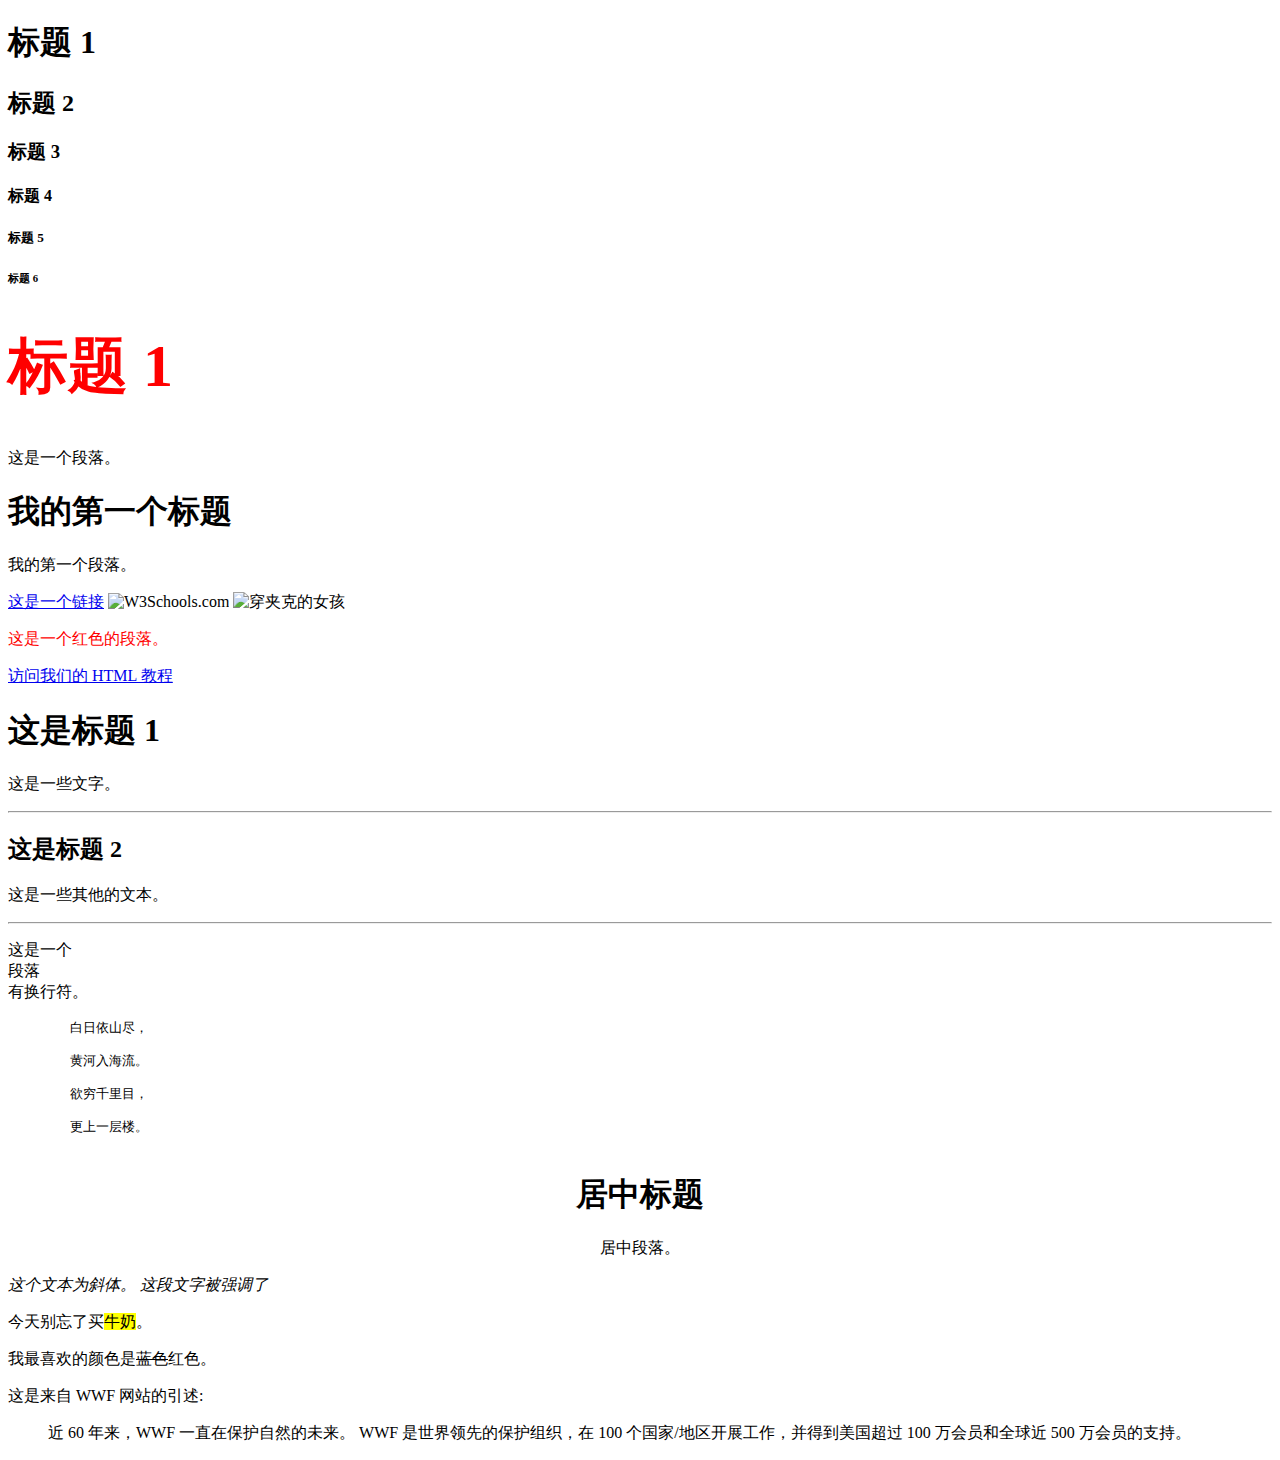
==== index.html @ ba7c98c2 "update: other" ====
<!DOCTYPE html>
<html lang="en-US">

<head>
    <title>CcHomePro</title>

</head>

<body>
    <h1>标题 1</h1>
    <h2>标题 2</h2>
    <h3>标题 3</h3>
    <h4>标题 4</h4>
    <h5>标题 5</h5>
    <h6>标题 6</h6>
    <h1 style="font-size:60px;color:red">标题 1</h1>
    <p title="我是一个工具提示">这是一个段落。</p>
    <h1>我的第一个标题</h1>
    <p>我的第一个段落。</p>
    <a href="https://www.w3ccoo.com">这是一个链接</a>
    <img src="https://cc360428.github.io/assets/img/favicons/all.png" alt="W3Schools.com" width="104" height="142">
    <img src="img_typo.jpg" alt="穿夹克的女孩">
    <p style="color:red;">这是一个红色的段落。</p>
    <a href=https://www.w3ccoo.com/html />访问我们的 HTML 教程</a>
    <h1>这是标题 1</h1>
    <p>这是一些文字。</p>
    <hr>
    <h2>这是标题 2</h2>
    <p>这是一些其他的文本。</p>
    <hr>
    <p>这是一个<br>段落<br>有换行符。</p>
    <pre>
        白日依山尽，
      
        黄河入海流。
      
        欲穷千里目，
      
        更上一层楼。
      </pre>

    <h1 style="text-align:center;">居中标题</h1>
    <p style="text-align:center;">居中段落。</p>
    <i>这个文本为斜体。</i>
    <em>这段文字被强调了</em>
    <p>今天别忘了买<mark>牛奶</mark>。</p>
    <p>我最喜欢的颜色是<del>蓝色</del>红色。</p>
    <p>这是来自 WWF 网站的引述:</p>
    <blockquote cite="http://www.worldwildlife.org/who/index.html">
        近 60 年来，WWF 一直在保护自然的未来。 WWF 是世界领先的保护组织，在 100 个国家/地区开展工作，并得到美国超过 100 万会员和全球近 500 万会员的支持。
    </blockquote>

</body>

</html>
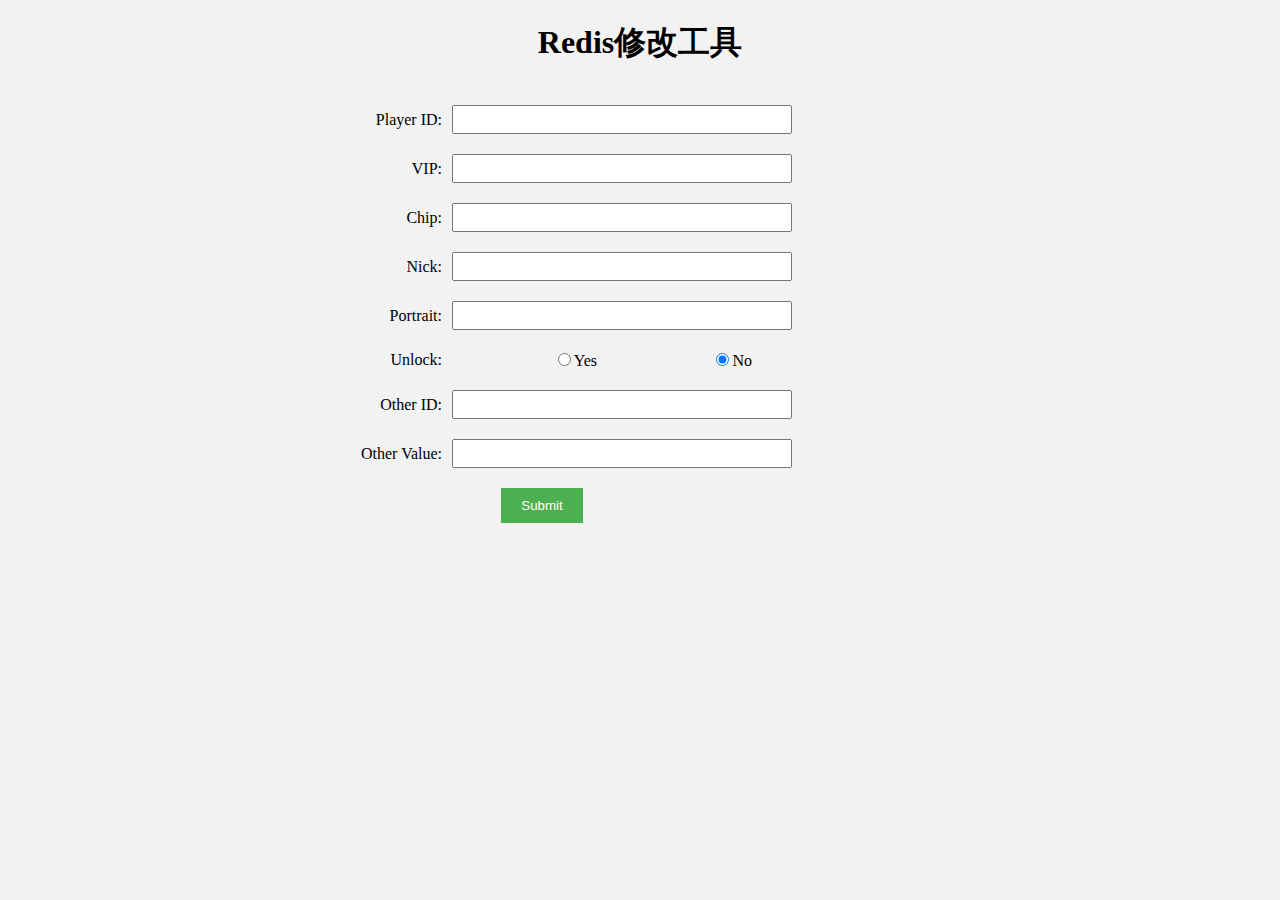
==== commit 3d78d8f5: "update" ====
--- a/index.html
+++ b/index.html
@@ -1,55 +1,62 @@
 <!DOCTYPE html>
-<html lang="en-US">
+<html>
 
 <head>
-    <title>CcHomePro</title>
-
+    <title>Redis修改工具</title>
+    <link rel="stylesheet" href="index.css">
 </head>
 
 <body>
-    <h1>标题 1</h1>
-    <h2>标题 2</h2>
-    <h3>标题 3</h3>
-    <h4>标题 4</h4>
-    <h5>标题 5</h5>
-    <h6>标题 6</h6>
-    <h1 style="font-size:60px;color:red">标题 1</h1>
-    <p title="我是一个工具提示">这是一个段落。</p>
-    <h1>我的第一个标题</h1>
-    <p>我的第一个段落。</p>
-    <a href="https://www.w3ccoo.com">这是一个链接</a>
-    <img src="https://cc360428.github.io/assets/img/favicons/all.png" alt="W3Schools.com" width="104" height="142">
-    <img src="img_typo.jpg" alt="穿夹克的女孩">
-    <p style="color:red;">这是一个红色的段落。</p>
-    <a href=https://www.w3ccoo.com/html />访问我们的 HTML 教程</a>
-    <h1>这是标题 1</h1>
-    <p>这是一些文字。</p>
-    <hr>
-    <h2>这是标题 2</h2>
-    <p>这是一些其他的文本。</p>
-    <hr>
-    <p>这是一个<br>段落<br>有换行符。</p>
-    <pre>
-        白日依山尽，
-      
-        黄河入海流。
-      
-        欲穷千里目，
-      
-        更上一层楼。
-      </pre>
+    <h1>Redis修改工具</h1>
 
-    <h1 style="text-align:center;">居中标题</h1>
-    <p style="text-align:center;">居中段落。</p>
-    <i>这个文本为斜体。</i>
-    <em>这段文字被强调了</em>
-    <p>今天别忘了买<mark>牛奶</mark>。</p>
-    <p>我最喜欢的颜色是<del>蓝色</del>红色。</p>
-    <p>这是来自 WWF 网站的引述:</p>
-    <blockquote cite="http://www.worldwildlife.org/who/index.html">
-        近 60 年来，WWF 一直在保护自然的未来。 WWF 是世界领先的保护组织，在 100 个国家/地区开展工作，并得到美国超过 100 万会员和全球近 500 万会员的支持。
-    </blockquote>
+    <form>
+        <div class="form-group">
+            <label for="player-id">Player ID:</label>
+            <input type="text" id="player-id" name="player-id" required>
+        </div>
 
+        <div class="form-group">
+            <label for="vip">VIP:</label>
+            <input type="text" id="vip" name="vip">
+        </div>
+
+        <div class="form-group">
+            <label for="chip">Chip:</label>
+            <input type="text" id="chip" name="chip">
+        </div>
+
+        <div class="form-group">
+            <label for="nick">Nick:</label>
+            <input type="text" id="nick" name="nick">
+        </div>
+
+        <div class="form-group">
+            <label for="portrait">Portrait:</label>
+            <input type="text" id="portrait" name="portrait">
+        </div>
+
+        <div class="form-group radio-group">
+            <label for="unlock">Unlock:</label>
+
+            <label class="radio-label" for="unlock-yes"> <input type="radio" id="unlock-yes" name="unlock"
+                    value="yes">Yes</label>
+
+            <label class="radio-label" for="unlock-no"> <input type="radio" id="unlock-no" name="unlock" value="no"
+                    checked>No</label>
+        </div>
+
+        <div class="form-group">
+            <label for="other-id">Other ID:</label>
+            <input type="text" id="other-id" name="other-id">
+        </div>
+
+        <div class="form-group">
+            <label for="other-value">Other Value:</label>
+            <input type="text" id="other-value" name="other-value">
+        </div>
+
+        <input type="submit" value="Submit">
+    </form>
 </body>
 
 </html>--- a/index.css
+++ b/index.css
@@ -0,0 +1,55 @@
+body {
+    text-align: center;
+    background-color: #f2f2f2; /* 淡灰色背景 */
+  }
+  
+  form {
+    margin: 40px auto;
+    width: 500px;
+    margin-right: 480px;
+  }
+  
+  label {
+    display: block;
+    margin-bottom: 10px;
+  }
+  
+  input[type="text"] {
+    width: 100%;
+    padding: 5px;
+    margin-bottom: 10px;
+  }
+  
+  input[type="submit"] {
+    background-color: #4CAF50;
+    color: white;
+    padding: 10px 20px;
+    border: none;
+    cursor: pointer;
+  }
+
+  .form-group {
+    display: flex;
+    align-items: center;
+    margin-bottom: 10px;
+  }
+
+  .form-group label {
+    margin-right: 10px;
+    width: 150px;
+    text-align: right;
+  }
+
+  .form-group input[type="text"] {
+    flex: 1;
+  }
+
+  .form-group.radio-group label {
+    margin-right: 5px;
+  }
+
+  .form-group.radio-group input[type="radio"] {
+    margin-right: 3px;
+  }
+
+  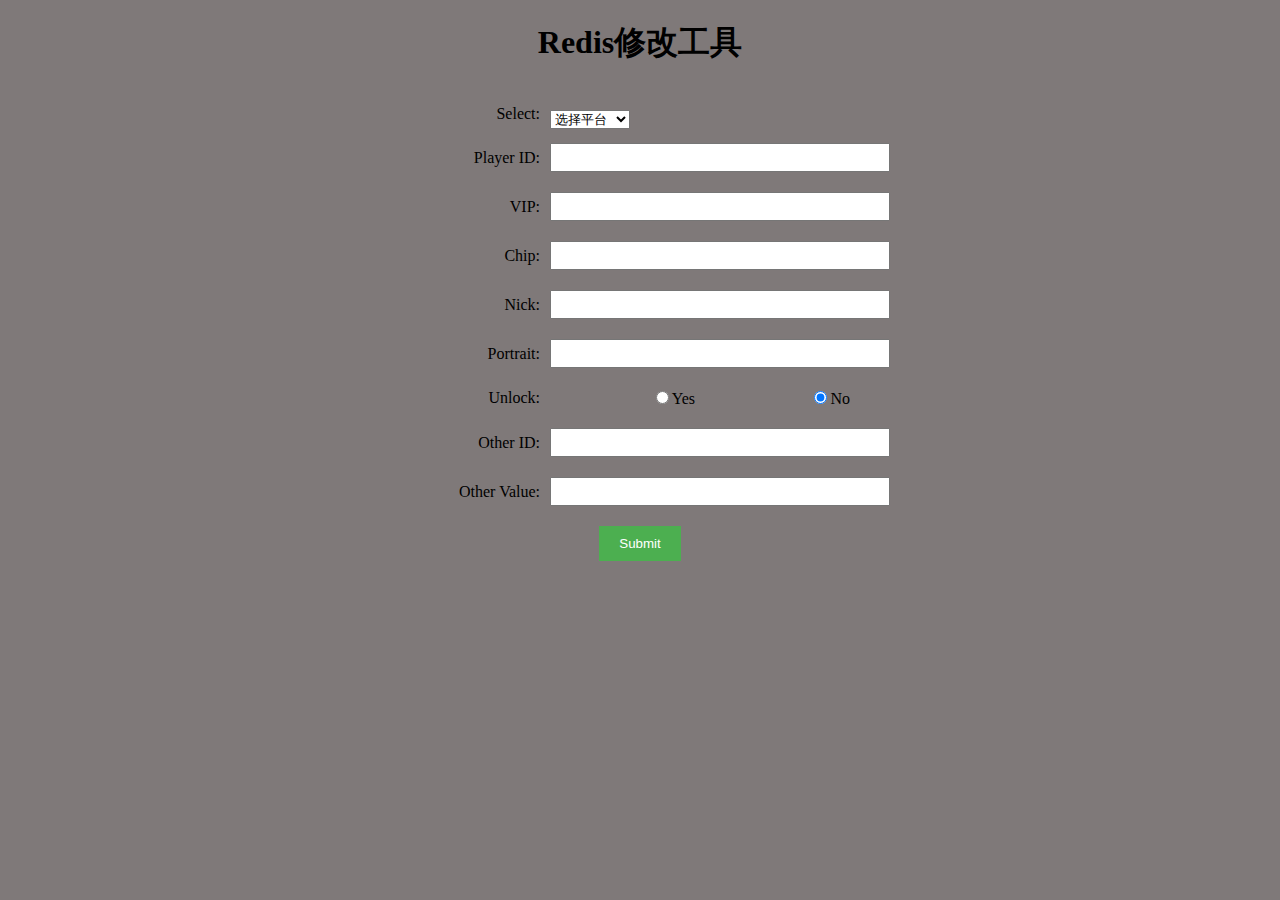
==== commit cb29be80: "Anti cheating multiple IP verification" ====
--- a/index.html
+++ b/index.html
@@ -4,25 +4,43 @@
 <head>
     <title>Redis修改工具</title>
     <link rel="stylesheet" href="index.css">
+    <script src="index.js"></script>
 </head>
+<script>
+    window.addEventListener("DOMContentLoaded", () => {
+        selectPlatform();
+    });
+</script>
 
 <body>
     <h1>Redis修改工具</h1>
 
     <form>
         <div class="form-group">
-            <label for="player-id">Player ID:</label>
-            <input type="text" id="player-id" name="player-id" required>
+            <label for="platform">Select:</label>
+
+            <select name="platformId" id="platformId" onchange="selectPlatform()">
+                <option value="default">选择平台</option>
+            </select>
+
+            <select name="envId" id="envId" style="display: none;">
+                <option value="default">环境</option>
+            </select>
+        </div>
+
+        <div class="form-group">
+            <label for="player">Player ID:</label>
+            <input type="text" id="playerId" name="playerId" required onblur="checkDigit('playerId')">
         </div>
 
         <div class="form-group">
             <label for="vip">VIP:</label>
-            <input type="text" id="vip" name="vip">
+            <input type="text" id="vip" name="vip" onblur="checkDigit('vip')">
         </div>
 
-        <div class="form-group">
+        <div class=" form-group">
             <label for="chip">Chip:</label>
-            <input type="text" id="chip" name="chip">
+            <input type="text" id="chip" name="chip" onblur="checkDigit('chip')">
         </div>
 
         <div class="form-group">
@@ -47,12 +65,12 @@
 
         <div class="form-group">
             <label for="other-id">Other ID:</label>
-            <input type="text" id="other-id" name="other-id">
+            <input type="text" id="other-id" name="other-id" onblur="checkDigit('otherId')">
         </div>
 
         <div class="form-group">
-            <label for="other-value">Other Value:</label>
-            <input type="text" id="other-value" name="other-value">
+            <label for="otherValue">Other Value:</label>
+            <input type="text" id="otherValue" name="otherValue" onblur="checkDigit('otherValue')">
         </div>
 
         <input type="submit" value="Submit">
--- a/index.css
+++ b/index.css
@@ -1,12 +1,11 @@
 body {
     text-align: center;
-    background-color: #f2f2f2; /* 淡灰色背景 */
+    background-color: #7f7979; /* 淡灰色背景 */
   }
   
   form {
     margin: 40px auto;
     width: 500px;
-    margin-right: 480px;
   }
   
   label {
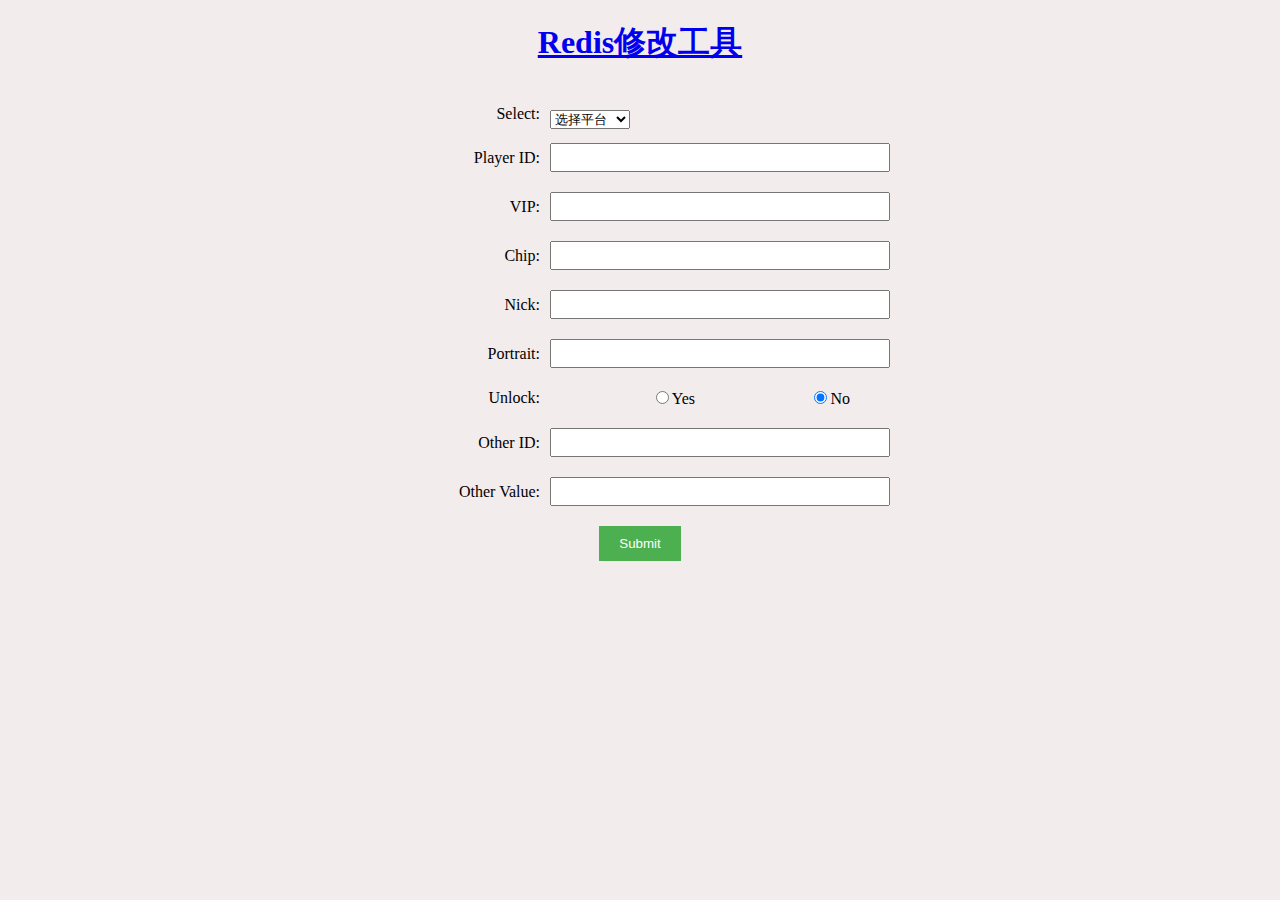
==== commit d4c451f2: "update" ====
--- a/index.html
+++ b/index.html
@@ -5,6 +5,7 @@
     <title>Redis修改工具</title>
     <link rel="stylesheet" href="index.css">
     <script src="index.js"></script>
+    <script src="network.js"></script>
 </head>
 <script>
     window.addEventListener("DOMContentLoaded", () => {
@@ -13,24 +14,24 @@
 </script>
 
 <body>
-    <h1>Redis修改工具</h1>
+    <h1> <a href="/opt/code/github.com/Cc360428/web/index.html">Redis修改工具</a></h1>
 
-    <form>
+    <form id="updateRedis" method="post">
         <div class="form-group">
             <label for="platform">Select:</label>
 
-            <select name="platformId" id="platformId" onchange="selectPlatform()">
+            <select name="platform_id" id="platform_id" onchange="selectPlatform()">
                 <option value="default">选择平台</option>
-            </select>
+            </select> &nbsp&nbsp&nbsp
 
-            <select name="envId" id="envId" style="display: none;">
+            <select name="env_id" id="env_id" style="display: none;">
                 <option value="default">环境</option>
             </select>
         </div>
 
         <div class="form-group">
             <label for="player">Player ID:</label>
-            <input type="text" id="playerId" name="playerId" required onblur="checkDigit('playerId')">
+            <input type="text" id="player_id" name="player_id" required onblur="checkDigit('player_id')">
         </div>
 
         <div class="form-group">
@@ -64,17 +65,22 @@
         </div>
 
         <div class="form-group">
-            <label for="other-id">Other ID:</label>
-            <input type="text" id="other-id" name="other-id" onblur="checkDigit('otherId')">
+            <label for="other_id">Other ID:</label>
+            <input type="text" id="other_id" name="other_id" onblur="checkDigit('other_id')">
         </div>
 
         <div class="form-group">
-            <label for="otherValue">Other Value:</label>
-            <input type="text" id="otherValue" name="otherValue" onblur="checkDigit('otherValue')">
+            <label for="other_value">Other Value:</label>
+            <input type="text" id="other_value" name="other_value" onblur="checkDigit('other_value')">
         </div>
 
         <input type="submit" value="Submit">
     </form>
+
+    <script>
+        const form = document.getElementById('updateRedis');
+        form.addEventListener('submit', updateRedis);
+    </script>
 </body>
 
 </html>--- a/index.css
+++ b/index.css
@@ -1,6 +1,6 @@
 body {
     text-align: center;
-    background-color: #7f7979; /* 淡灰色背景 */
+    background-color: #f3ecec; /* 淡灰色背景 */
   }
   
   form {
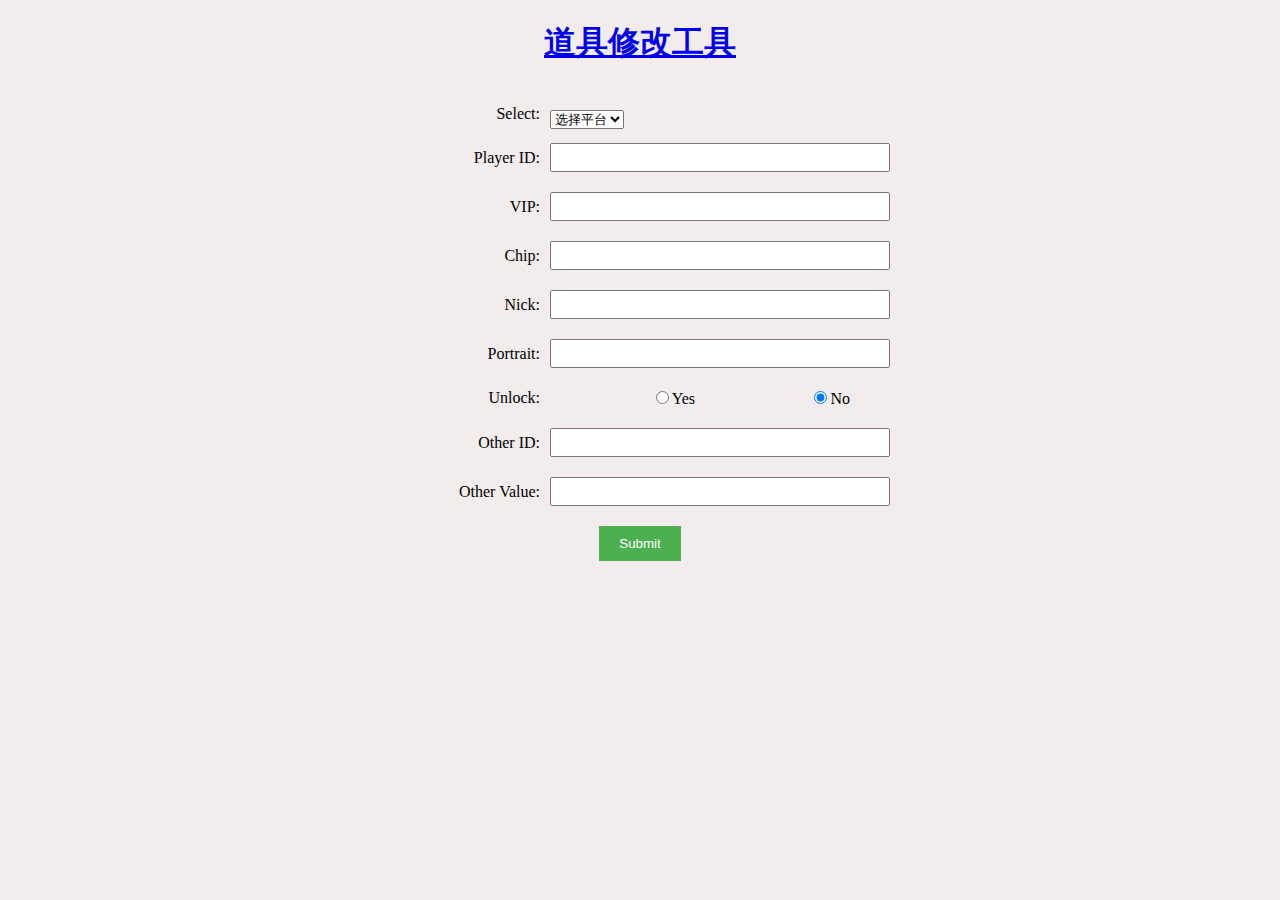
==== commit 4a720ee6: "update" ====
--- a/index.html
+++ b/index.html
@@ -2,10 +2,11 @@
 <html>
 
 <head>
-    <title>Redis修改工具</title>
-    <link rel="stylesheet" href="index.css">
-    <script src="index.js"></script>
-    <script src="network.js"></script>
+    <meta charset="UTF-8">
+    <title>WebUtils</title>
+    <link rel="stylesheet" href="css/index.css">
+    <script src="js/index.js"></script>
+    <script src="js/network.js"></script>
 </head>
 <script>
     window.addEventListener("DOMContentLoaded", () => {
@@ -14,7 +15,7 @@
 </script>
 
 <body>
-    <h1> <a href="/opt/code/github.com/Cc360428/web/index.html">Redis修改工具</a></h1>
+    <h1> <a href="/">道具修改工具</a></h1>
 
     <form id="updateRedis" method="post">
         <div class="form-group">
--- a/css/index.css
+++ b/css/index.css
@@ -0,0 +1,54 @@
+body {
+    text-align: center;
+    background-color: #f3ecec; /* 淡灰色背景 */
+  }
+  
+  form {
+    margin: 40px auto;
+    width: 500px;
+  }
+  
+  label {
+    display: block;
+    margin-bottom: 10px;
+  }
+  
+  input[type="text"] {
+    width: 100%;
+    padding: 5px;
+    margin-bottom: 10px;
+  }
+  
+  input[type="submit"] {
+    background-color: #4CAF50;
+    color: white;
+    padding: 10px 20px;
+    border: none;
+    cursor: pointer;
+  }
+
+  .form-group {
+    display: flex;
+    align-items: center;
+    margin-bottom: 10px;
+  }
+
+  .form-group label {
+    margin-right: 10px;
+    width: 150px;
+    text-align: right;
+  }
+
+  .form-group input[type="text"] {
+    flex: 1;
+  }
+
+  .form-group.radio-group label {
+    margin-right: 5px;
+  }
+
+  .form-group.radio-group input[type="radio"] {
+    margin-right: 3px;
+  }
+
+  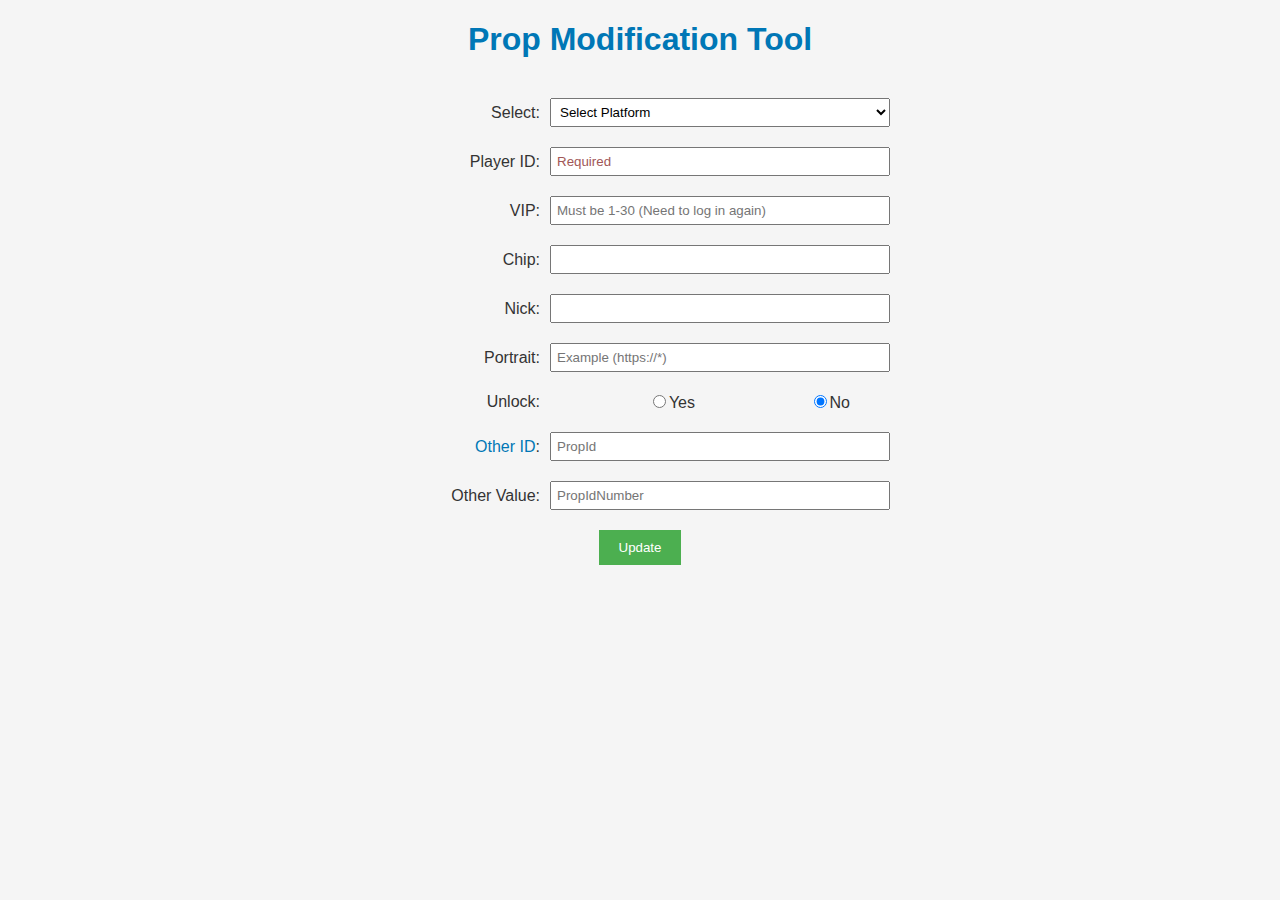
==== commit c8a9508b: "update" ====
--- a/index.html
+++ b/index.html
@@ -15,73 +15,76 @@
 </script>
 
 <body>
-    <h1> <a href="/">道具修改工具</a></h1>
+<h1><a href="/">Prop Modification Tool</a></h1>
 
-    <form id="updateRedis" method="post">
-        <div class="form-group">
-            <label for="platform">Select:</label>
 
-            <select name="platform_id" id="platform_id" onchange="selectPlatform()">
-                <option value="default">选择平台</option>
-            </select> &nbsp&nbsp&nbsp
+<form id="updateRedis" method="post">
+    <div class="form-group">
+        <label for="platform">Select:</label>
 
-            <select name="env_id" id="env_id" style="display: none;">
-                <option value="default">环境</option>
-            </select>
-        </div>
+        <select name="platform_id" id="platform_id" onchange="selectPlatform()">
+            <option value="default">Select Platform</option>
+        </select>
 
-        <div class="form-group">
-            <label for="player">Player ID:</label>
-            <input type="text" id="player_id" name="player_id" required onblur="checkDigit('player_id')">
-        </div>
+        <select name="env_id" id="env_id" style="display: none;">
+            <option value="default">Environment</option>
+        </select>
+    </div>
 
-        <div class="form-group">
-            <label for="vip">VIP:</label>
-            <input type="text" id="vip" name="vip" onblur="checkDigit('vip')">
-        </div>
+    <div class="form-group">
+        <label for="player">Player ID:</label>
+        <input type="text" id="player_id" name="player_id" placeholder="Required" required
+               onblur="checkDigit('player_id')">
+    </div>
 
-        <div class=" form-group">
-            <label for="chip">Chip:</label>
-            <input type="text" id="chip" name="chip" onblur="checkDigit('chip')">
-        </div>
+    <div class="form-group">
+        <label for="vip">VIP:</label>
+        <input type="text" id="vip" name="vip" placeholder="Must be 1-30 (Need to log in again)" onblur="checkDigit('vip')">
+    </div>
 
-        <div class="form-group">
-            <label for="nick">Nick:</label>
-            <input type="text" id="nick" name="nick">
-        </div>
+    <div class=" form-group">
+        <label for="chip">Chip:</label>
+        <input type="text" id="chip" name="chip" onblur="checkDigit('chip')">
+    </div>
 
-        <div class="form-group">
-            <label for="portrait">Portrait:</label>
-            <input type="text" id="portrait" name="portrait">
-        </div>
+    <div class="form-group">
+        <label for="nick">Nick:</label>
+        <input type="text" id="nick" name="nick">
+    </div>
 
-        <div class="form-group radio-group">
-            <label for="unlock">Unlock:</label>
+    <div class="form-group">
+        <label for="portrait">Portrait:</label>
+        <input type="text" id="portrait" name="portrait" placeholder="Example (https://*)">
+    </div>
 
-            <label class="radio-label" for="unlock-yes"> <input type="radio" id="unlock-yes" name="unlock"
-                    value="yes">Yes</label>
+    <div class="form-group radio-group">
+        <label for="unlock">Unlock:</label>
 
-            <label class="radio-label" for="unlock-no"> <input type="radio" id="unlock-no" name="unlock" value="no"
-                    checked>No</label>
-        </div>
+        <label class="radio-label" for="unlock-yes">
+            <input type="radio" id="unlock-yes" name="unlock" value="yes">Yes</label>
+        <label class="radio-label" for="unlock-no">
+            <input type="radio" id="unlock-no" name="unlock" value="no" checked>No</label>
+    </div>
 
-        <div class="form-group">
-            <label for="other_id">Other ID:</label>
-            <input type="text" id="other_id" name="other_id" onblur="checkDigit('other_id')">
-        </div>
 
-        <div class="form-group">
-            <label for="other_value">Other Value:</label>
-            <input type="text" id="other_value" name="other_value" onblur="checkDigit('other_value')">
-        </div>
+    <div class="form-group">
+        <label for="other_id"> <a href="/prop.html" target="_blank">Other ID</a>:</label>
+        <input type="text" id="other_id" name="other_id" placeholder="PropId" onblur="checkDigit('other_id')">
+    </div>
 
-        <input type="submit" value="Submit">
-    </form>
+    <div class="form-group">
+        <label for="other_value">Other Value:</label>
+        <input type="text" id="other_value" name="other_value" placeholder="PropIdNumber"
+               onblur="checkDigit('other_value')">
+    </div>
 
-    <script>
-        const form = document.getElementById('updateRedis');
-        form.addEventListener('submit', updateRedis);
-    </script>
+    <input type="submit" value="Update">
+</form>
+
+<script>
+    const form = document.getElementById('updateRedis');
+    form.addEventListener('submit', updateRedis);
+</script>
 </body>
 
 </html>--- a/css/index.css
+++ b/css/index.css
@@ -1,54 +1,105 @@
+/* 全局样式 */
 body {
-    text-align: center;
-    background-color: #f3ecec; /* 淡灰色背景 */
-  }
-  
-  form {
-    margin: 40px auto;
-    width: 500px;
-  }
-  
-  label {
-    display: block;
-    margin-bottom: 10px;
-  }
-  
-  input[type="text"] {
-    width: 100%;
-    padding: 5px;
-    margin-bottom: 10px;
-  }
-  
-  input[type="submit"] {
-    background-color: #4CAF50;
-    color: white;
-    padding: 10px 20px;
-    border: none;
-    cursor: pointer;
-  }
+  text-align: center;
+  font-family: 'Helvetica Neue', Arial, sans-serif; /* 使用更通用的字体 */
+  background-color: #f5f5f5; /* 浅灰色背景,更清新舒适 */
+  color: #333; /* 黑色文字,更易读 */
+  margin: 0; /* 去掉默认的边距 */
+  padding: 0; /* 去掉默认的内边距 */
+}
 
+/* 链接样式 */
+a {
+  color: #0077b6; /* 蓝色链接,符合常见web标准 */
+  text-decoration: none; /* 去掉默认下划线 */
+}
+
+a:hover {
+  color: #005a8e; /* 鼠标悬停时稍微变深 */
+  text-decoration: underline; /* 添加下划线 */
+}
+
+/* 表单样式 */
+form {
+  margin: 40px auto;
+  width: 90%;
+  max-width: 500px;
+}
+
+label {
+  display: block;
+  margin-bottom: 10px;
+}
+
+input[type="text"],
+select {
+  width: 100%;
+  padding: 5px;
+  margin-bottom: 10px;
+  box-sizing: border-box;
+}
+
+input[type="submit"] {
+  background-color: #4CAF50;
+  color: white;
+  padding: 10px 20px;
+  border: none;
+  cursor: pointer;
+}
+
+.form-group {
+  display: flex;
+  align-items: center;
+  margin-bottom: 10px;
+}
+
+.form-group label {
+  margin-right: 10px;
+  width: 150px;
+  text-align: right;
+}
+
+.form-group input[type="text"],
+.form-group select {
+  flex: 1;
+}
+
+.form-group.radio-group label {
+  margin-right: 5px;
+}
+
+.form-group.radio-group input[type="radio"] {
+  margin-right: 3px;
+}
+
+/* 输入框必填标记样式 */
+
+.form-group input[required]::placeholder {
+  color: #A15757FF;
+}
+
+.form-group input[required] + label::after {
+  content: "*";
+  color: #a15757;
+  margin-left: 5px;
+}
+
+/* 响应式布局 */
+@media (max-width: 767px) {
   .form-group {
-    display: flex;
-    align-items: center;
-    margin-bottom: 10px;
+    flex-direction: column;
+    align-items: flex-start;
   }
 
   .form-group label {
-    margin-right: 10px;
-    width: 150px;
-    text-align: right;
+    width: auto;
+    text-align: left;
+    margin-bottom: 5px;
   }
 
-  .form-group input[type="text"] {
-    flex: 1;
+  .form-group input[type="text"],
+  .form-group select {
+    width: 100%;
   }
+}
 
-  .form-group.radio-group label {
-    margin-right: 5px;
-  }
-
-  .form-group.radio-group input[type="radio"] {
-    margin-right: 3px;
-  }
-
-  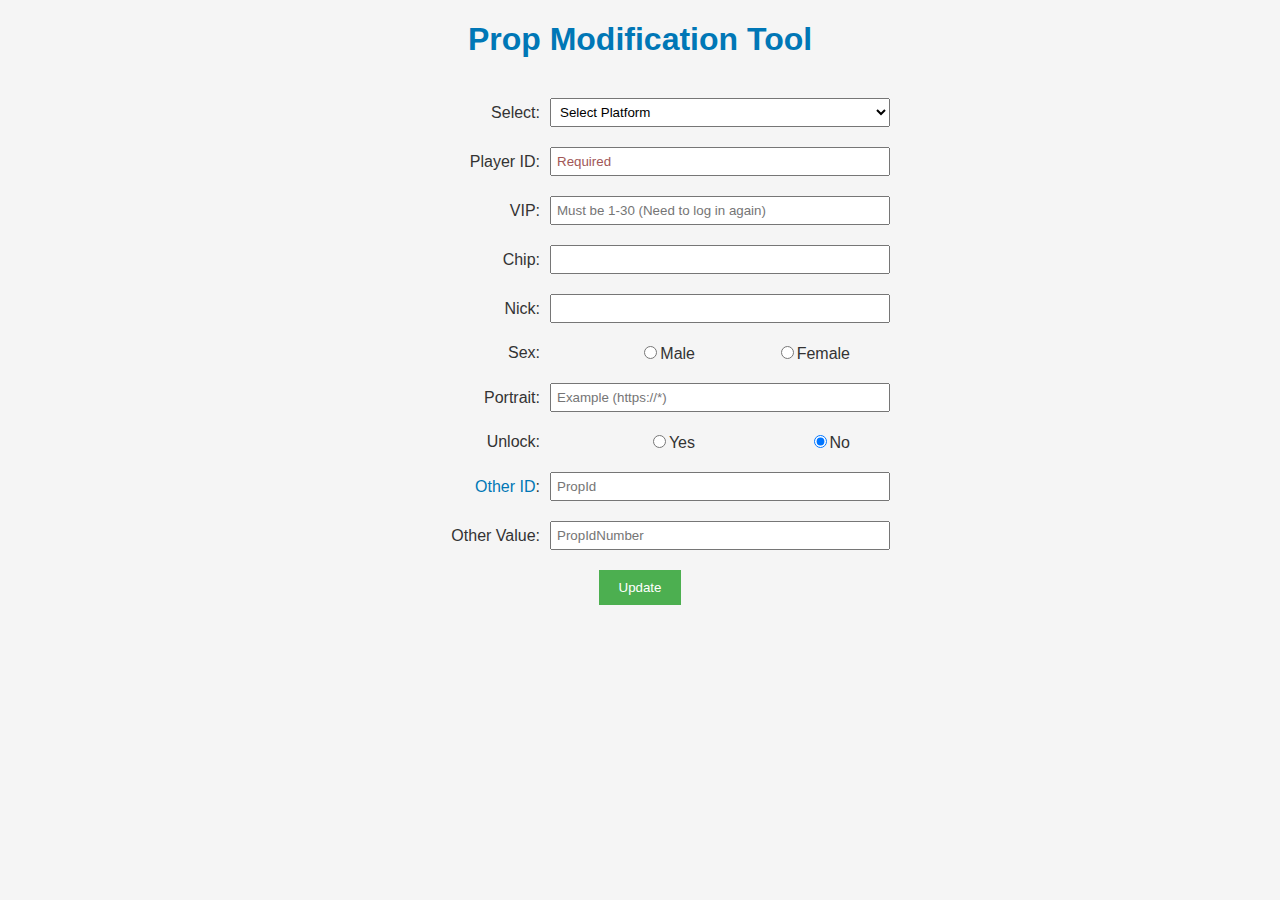
==== commit 169aea0b: "update" ====
--- a/index.html
+++ b/index.html
@@ -39,7 +39,8 @@
 
     <div class="form-group">
         <label for="vip">VIP:</label>
-        <input type="text" id="vip" name="vip" placeholder="Must be 1-30 (Need to log in again)" onblur="checkDigit('vip')">
+        <input type="text" id="vip" name="vip" placeholder="Must be 1-30 (Need to log in again)"
+               onblur="checkDigit('vip')">
     </div>
 
     <div class=" form-group">
@@ -52,6 +53,18 @@
         <input type="text" id="nick" name="nick">
     </div>
 
+    <div class="form-group radio-group">
+        <label for="sex">Sex:</label>
+
+        <label class="radio-label" for="s_male">
+            <input type="radio" id="s_male" name="sex" value="S_Male">Male
+        </label>
+
+        <label class="radio-label" for="s_female">
+            <input type="radio" id="s_female" name="sex" value="S_Female">Female
+        </label>
+    </div>
+
     <div class="form-group">
         <label for="portrait">Portrait:</label>
         <input type="text" id="portrait" name="portrait" placeholder="Example (https://*)">
@@ -61,9 +74,12 @@
         <label for="unlock">Unlock:</label>
 
         <label class="radio-label" for="unlock-yes">
-            <input type="radio" id="unlock-yes" name="unlock" value="yes">Yes</label>
+            <input type="radio" id="unlock-yes" name="unlock" value="yes">Yes
+        </label>
+
         <label class="radio-label" for="unlock-no">
-            <input type="radio" id="unlock-no" name="unlock" value="no" checked>No</label>
+            <input type="radio" id="unlock-no" name="unlock" value="no" checked>No
+        </label>
     </div>
 
 
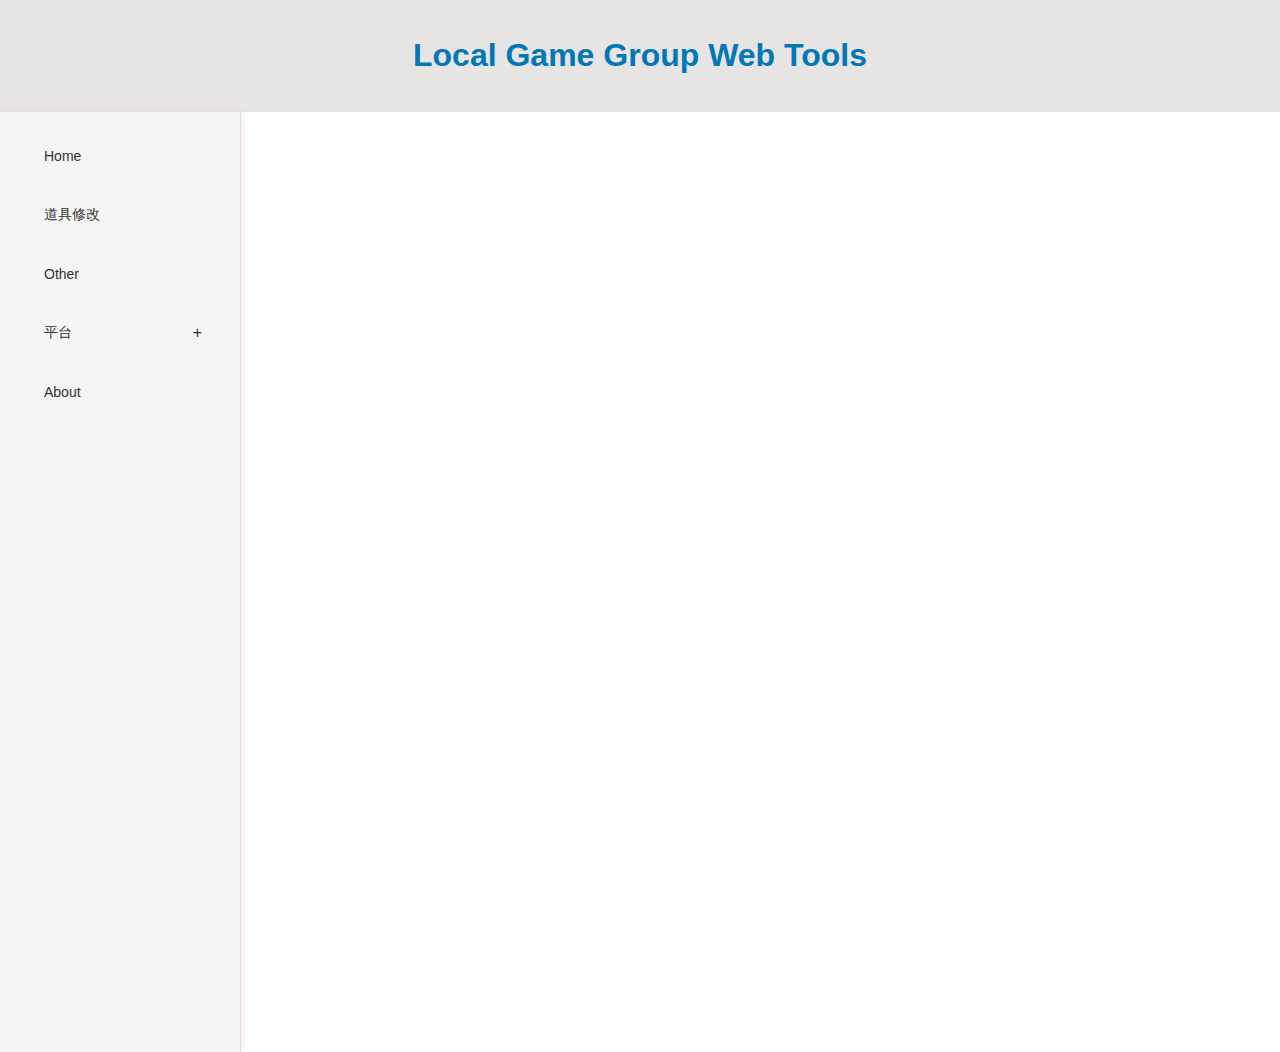
==== commit 37aff983: "update" ====
--- a/index.html
+++ b/index.html
@@ -1,106 +1 @@
-<!DOCTYPE html>
-<html>
-
-<head>
-    <meta charset="UTF-8">
-    <title>WebUtils</title>
-    <link rel="stylesheet" href="css/index.css">
-    <script src="js/index.js"></script>
-    <script src="js/network.js"></script>
-</head>
-<script>
-    window.addEventListener("DOMContentLoaded", () => {
-        selectPlatform();
-    });
-</script>
-
-<body>
-<h1><a href="/">Prop Modification Tool</a></h1>
-
-
-<form id="updateRedis" method="post">
-    <div class="form-group">
-        <label for="platform">Select:</label>
-
-        <select name="platform_id" id="platform_id" onchange="selectPlatform()">
-            <option value="default">Select Platform</option>
-        </select>
-
-        <select name="env_id" id="env_id" style="display: none;">
-            <option value="default">Environment</option>
-        </select>
-    </div>
-
-    <div class="form-group">
-        <label for="player">Player ID:</label>
-        <input type="text" id="player_id" name="player_id" placeholder="Required" required
-               onblur="checkDigit('player_id')">
-    </div>
-
-    <div class="form-group">
-        <label for="vip">VIP:</label>
-        <input type="text" id="vip" name="vip" placeholder="Must be 1-30 (Need to log in again)"
-               onblur="checkDigit('vip')">
-    </div>
-
-    <div class=" form-group">
-        <label for="chip">Chip:</label>
-        <input type="text" id="chip" name="chip" onblur="checkDigit('chip')">
-    </div>
-
-    <div class="form-group">
-        <label for="nick">Nick:</label>
-        <input type="text" id="nick" name="nick">
-    </div>
-
-    <div class="form-group radio-group">
-        <label for="sex">Sex:</label>
-
-        <label class="radio-label" for="s_male">
-            <input type="radio" id="s_male" name="sex" value="S_Male">Male
-        </label>
-
-        <label class="radio-label" for="s_female">
-            <input type="radio" id="s_female" name="sex" value="S_Female">Female
-        </label>
-    </div>
-
-    <div class="form-group">
-        <label for="portrait">Portrait:</label>
-        <input type="text" id="portrait" name="portrait" placeholder="Example (https://*)">
-    </div>
-
-    <div class="form-group radio-group">
-        <label for="unlock">Unlock:</label>
-
-        <label class="radio-label" for="unlock-yes">
-            <input type="radio" id="unlock-yes" name="unlock" value="yes">Yes
-        </label>
-
-        <label class="radio-label" for="unlock-no">
-            <input type="radio" id="unlock-no" name="unlock" value="no" checked>No
-        </label>
-    </div>
-
-
-    <div class="form-group">
-        <label for="other_id"> <a href="/prop.html" target="_blank">Other ID</a>:</label>
-        <input type="text" id="other_id" name="other_id" placeholder="PropId" onblur="checkDigit('other_id')">
-    </div>
-
-    <div class="form-group">
-        <label for="other_value">Other Value:</label>
-        <input type="text" id="other_value" name="other_value" placeholder="PropIdNumber"
-               onblur="checkDigit('other_value')">
-    </div>
-
-    <input type="submit" value="Update">
-</form>
-
-<script>
-    const form = document.getElementById('updateRedis');
-    form.addEventListener('submit', updateRedis);
-</script>
-</body>
-
-</html>+<!doctype html><html lang="en"><head><meta charset="utf-8"/><link rel="icon" href="/favicon.ico"/><title>Local Game</title><script defer="defer" src="/static/js/main.c3f9c5ac.js"></script><link href="/static/css/main.131a7680.css" rel="stylesheet"></head><body><div id="root"></div></body></html>--- a/static/css/main.131a7680.css
+++ b/static/css/main.131a7680.css
@@ -0,0 +1,2 @@
+body{-webkit-font-smoothing:antialiased;-moz-osx-font-smoothing:grayscale;font-family:-apple-system,BlinkMacSystemFont,Segoe UI,Roboto,Oxygen,Ubuntu,Cantarell,Fira Sans,Droid Sans,Helvetica Neue,sans-serif}code{font-family:source-code-pro,Menlo,Monaco,Consolas,Courier New,monospace}.navbar{background-color:#e7e4e4;color:#fff;padding:1rem;text-align:center}.sidebar{background-color:#f5f5f5;border-right:1px solid #ddd;box-shadow:2px 0 5px #d312121a;height:100vh;overflow-y:auto;padding:20px;width:200px}.sidebar ul{list-style-type:none;margin:0;padding:0}.sidebar li{margin-bottom:10px}.sidebar .link-container{align-items:center;border-radius:4px;cursor:pointer;display:flex;justify-content:space-between;padding:8px 12px;transition:background-color .3s ease,box-shadow .3s ease,transform .3s ease}.sidebar .link-container.expanded,.sidebar .link-container:hover{background-color:#e0e0e0;box-shadow:0 1px 2px #0000001a;transform:translateX(2px)}.sidebar .link-container a{border-radius:4px;color:#333;display:block;font-size:14px;font-weight:500;padding:8px 12px;text-decoration:none;transition:background-color .3s ease}.sidebar .link-container a.active{background-color:#e0e0e0;color:#007bff}.sidebar .toggle-button{background-color:initial;border:none;color:#333;cursor:pointer;font-size:16px}.sidebar .submenu{margin-left:20px;max-height:0;overflow:hidden;transition:max-height .3s ease}.sidebar .submenu.expanded{max-height:1000px}@media (max-width:768px){.sidebar{height:100%;left:-250px;position:fixed;top:0;transition:left .3s ease;width:250px;z-index:1000}.sidebar.expanded{left:0}.sidebar-overlay{background-color:#00000080;display:none;height:100%;left:0;position:fixed;top:0;width:100%;z-index:999}.sidebar-overlay.show{display:block}}form{margin:40px auto;max-width:500px;width:90%}label{margin-bottom:10px}input[type=text],select{box-sizing:border-box;padding:5px}input[type=submit]{background-color:#4caf50;padding:10px 20px}.form-group{align-items:center;display:flex;margin-bottom:10px}.form-group label{margin-right:10px;text-align:right;width:150px}.form-group input[type=text],.form-group select{flex:1 1}.form-group.radio-group label{margin-right:5px}.form-group.radio-group input[type=radio]{margin-right:3px}.form-group input[required]::placeholder{color:#a15757}.form-group input[required]+label:after{color:#a15757;content:"*";margin-left:5px}@media (max-width:767px){.form-group{align-items:flex-start;flex-direction:column}.form-group label{margin-bottom:5px;text-align:left;width:auto}.form-group input[type=text],.form-group select{width:100%}}.update-prop-container{background-color:#f4f4f4;display:flex;justify-content:center;min-height:100vh;padding:20px}.update-prop-content{max-width:700px;text-align:left;width:100%}form{margin-top:20px;width:100%}.form-group{margin-bottom:15px}label{display:block;margin-bottom:5px}input[type=text],select{border:1px solid #ccc;border-radius:4px;margin-bottom:10px;padding:10px;width:100%}.radio-group{align-items:center;display:flex;justify-content:center}.radio-label{margin-right:20px}input[type=submit]{background:#007bff;border:none;border-radius:4px;color:#fff;cursor:pointer;padding:10px 15px;width:100%}input[type=submit]:hover{background:#0056b3}.App{font-family:Arial,sans-serif}.container{display:flex}.main-content{flex:1 1;padding:1rem}a{color:#0077b6;text-decoration:none}a:hover{color:#005a8e;text-decoration:underline}body{font-family:Arial,sans-serif;margin:0;padding:0}
+/*# sourceMappingURL=main.131a7680.css.map*/